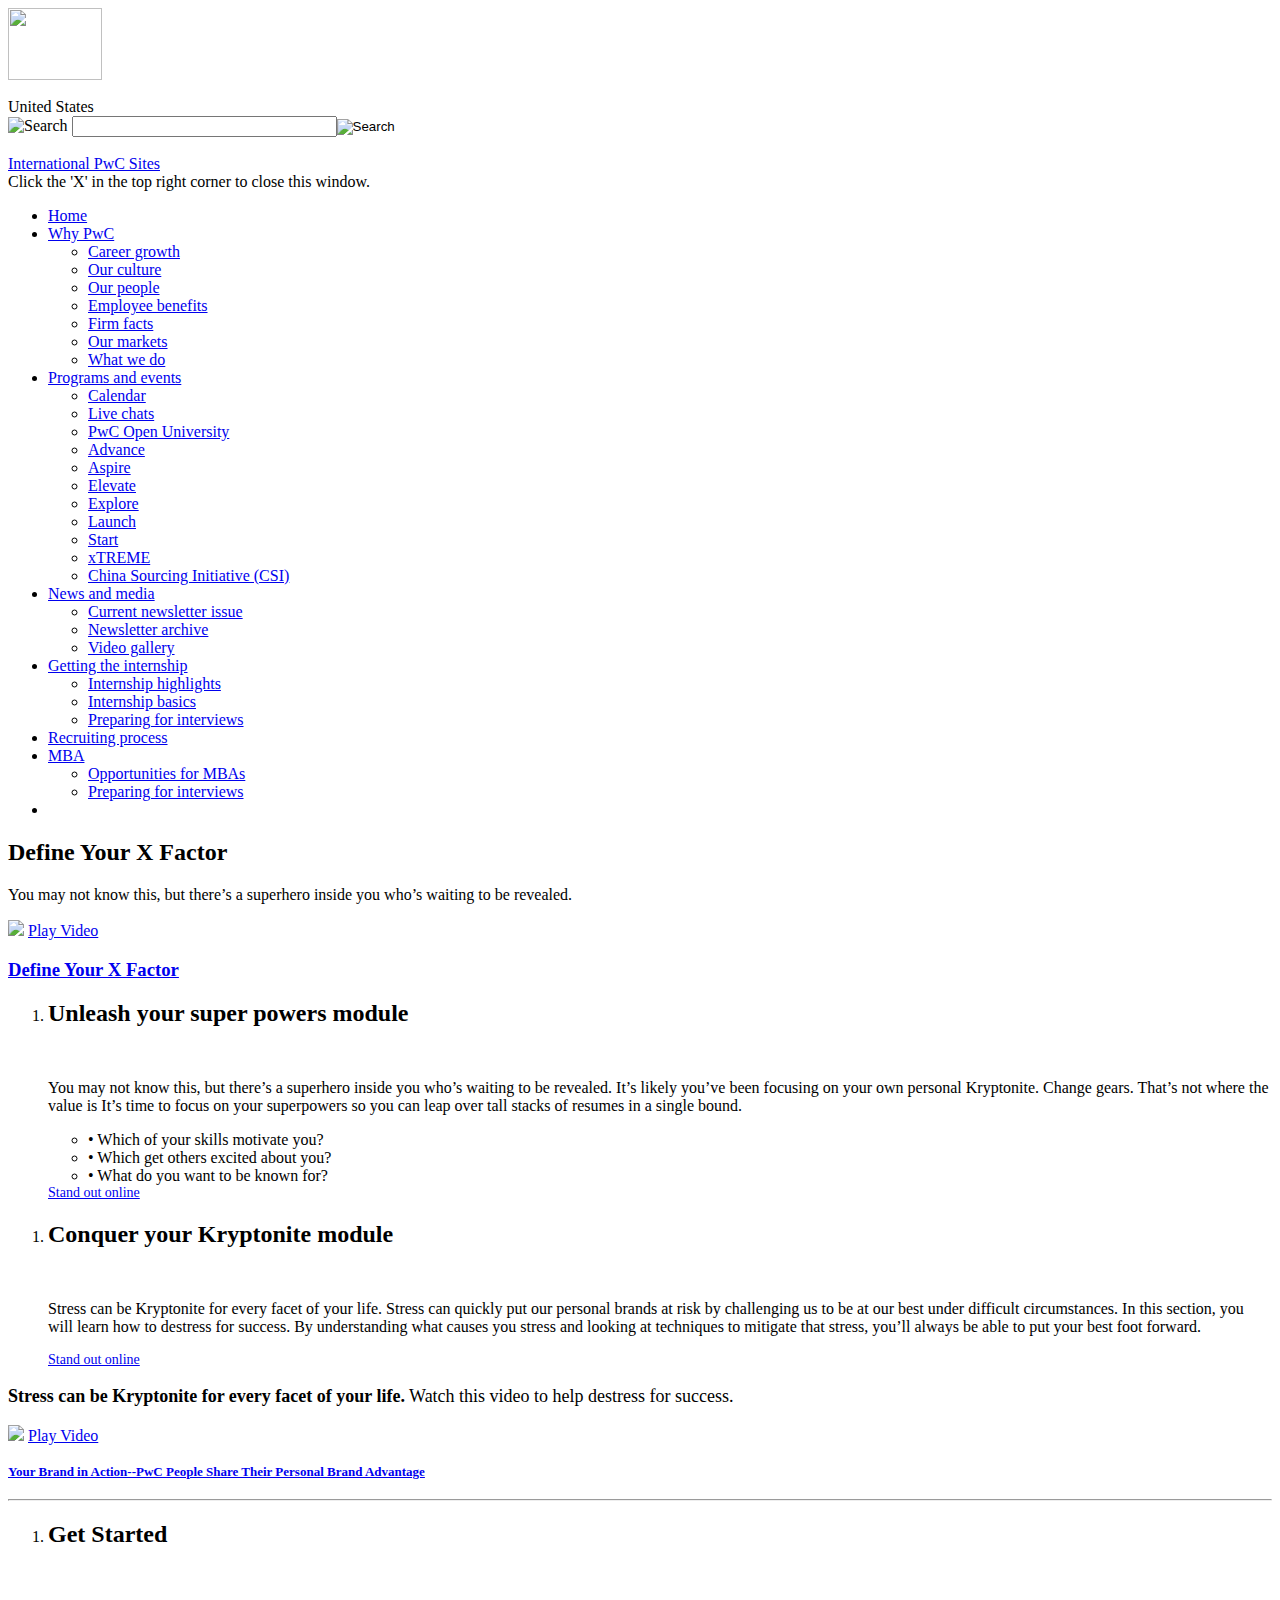
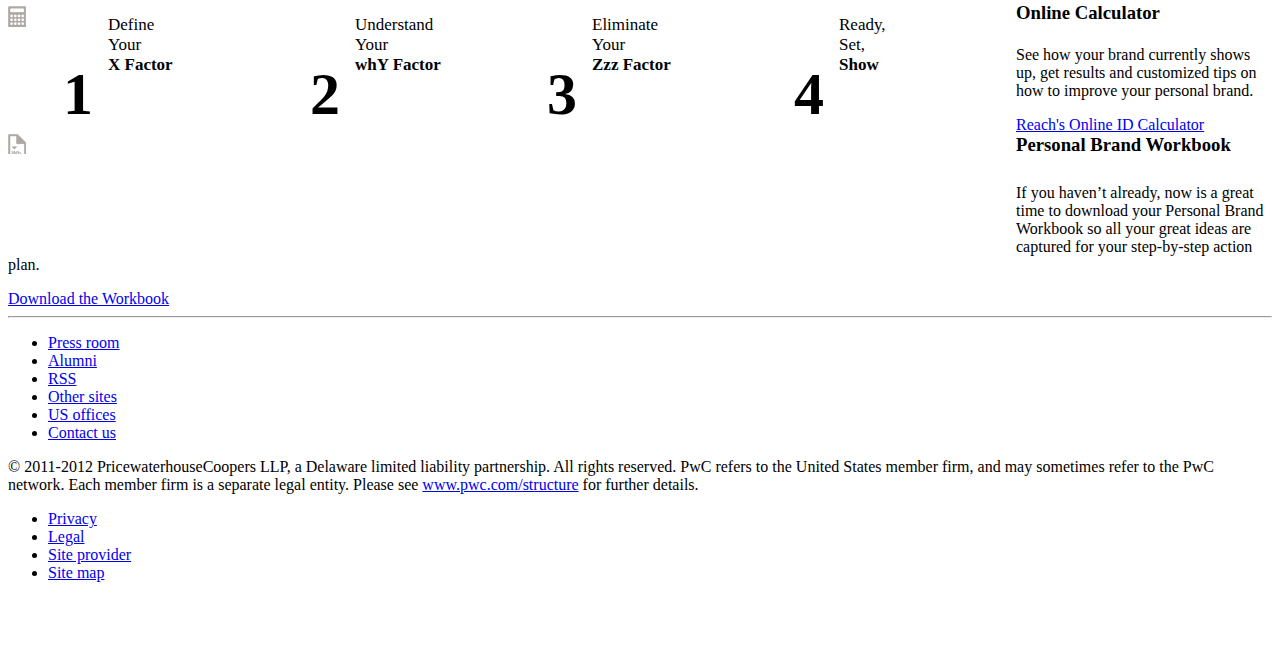
==== SITE/define-x-factor.html @ aba30173 "addign define x factor" ====
<!DOCTYPE html PUBLIC "-//W3C//DTD XHTML 1.0 Transitional//EN" "http://www.w3.org/TR/xhtml1/DTD/xhtml1-transitional.dtd">
<html xmlns="http://www.w3.org/1999/xhtml" xml:lang="en-us" lang="en-us">
<head>
	<title>PwC's careers site for students</title>
    <!-- Page Metadata -->
	<meta http-equiv="Content-Type" content="text/html; charset=utf-8" />
	<meta http-equiv="content-language" content="en-us" />
	<meta http-equiv="Last-Modified" content="Thu Dec 06 12:58:11 EST 2012" />
	<meta property="og:title" content="pwc tv"/>

	<meta property="og:type" content="article"/>
	<meta property="og:url" content="http://www.pwc.com/us/en/careers/campus/index.jhtml"/>
	<meta property="og:site_name" content="PwC"/>
	<meta property="og:description" content="PwC offers career opportunities leading to careers in accounting, tax and advisory."/>
        <meta name="robots" content="index,noarchive" />
	<meta name="keywords" content="PricewaterhouseCoopers,PwC,Price Waterhouse Coopers,accounting,MBA,internships,accounting jobs,tax jobs,advisory jobs" />
	<meta name="description" content="PwC offers career opportunities leading to careers in accounting, tax and advisory." />
	<meta name="author" content="PricewaterhouseCoopers" />
	<meta name="lifecyclevm" content="active" />
	<meta name="statevm" content="www.pwc.com/" />
	
	<meta name="lifecycleesi" content="active" />
	
		
			
		
	<meta name="clientvm" content="Mozilla/5.0 (Windows NT 6.1; WOW64) AppleWebKit/537.11 (KHTML, like Gecko) Chrome/23.0.1271.95 Safari/537.11" />
	<!-- ESI Mobile:  -->
	<link rel="apple-touch-icon-precomposed" sizes="144x144" href="http://www.pwc.com/en_US/gx/assets/image/apple-touch-icon-144x144-precomposed.png">
	<link rel="apple-touch-icon-precomposed" sizes="114x114" href="http://www.pwc.com/en_US/gx/assets/image/apple-touch-icon-114x114-precomposed.png">
	<link rel="apple-touch-icon-precomposed" sizes="72x72" href="http://www.pwc.com/en_US/gx/assets/image/apple-touch-icon-72x72-precomposed.png">
	<link rel="apple-touch-icon-precomposed" href="http://www.pwc.com/en_US/gx/assets/image/apple-touch-icon-precomposed.png">
	<meta name="pwcTitle" content="pwc tv" />
	<meta name="pwcReleaseDate" content="Mon Jan 04 00:00:00 EST 2010" />
	<meta name="pwcCountry" content="us" />
	<meta name="pwcGeo.default" content="us" />
	<meta name="pwcLocale" content="en_US" />
	<meta name="pwcLang" content="en" />
																																																																																																																																								
		<meta name="pwcService" content="ALLS" />
			<meta name="pwcInd" content="ALLI" />
	
	<meta name="pwcDB" content="careers" />
	<meta name="pwcDBDate1" content="" />
	<meta name="pwcDBDate2" content="" />
	<meta name="pwcContact" content="0" />
	<meta name="pwcGeo" content="US" />
	<meta name="pwcHideLevel" content="0,2" />
	<meta name="pwcViewAgent" content="" />
	<meta name="RVPFlag" content="1" id="RVPFlag" />
	<meta name="RVPTitle" content="PwC's careers site for students" id="RVPTitle" />
	<link rel="canonical" href="http://www.pwc.com/us/en/careers/campus/index.jhtml" />
	
		
			<link rel="stylesheet" type="text/css" href="http://www.pwc.com/en_GX/webadmin/assets/style/base.css" media="screen" />
			<link rel="stylesheet" type="text/css" href="http://www.pwc.com/en_GX/webadmin/assets/style/black.css" media="screen" />
						  <link rel="stylesheet" type="text/css" href="http://www.pwc.com/en_GX/webadmin/assets/style/removeright.css" media="screen" />
									  <link rel="stylesheet" type="text/css" href="http://www.pwc.com/en_GX/webadmin/assets/style/removeleft.css" media="screen" />
									  <link rel="stylesheet" type="text/css" href="http://www.pwc.com/en_GX/webadmin/assets/style/removeboth.css" media="screen" />
									<link rel="stylesheet" type="text/css" href="http://www.pwc.com/en_GX/webadmin/assets/style/print.css" media="print" />
											


	<!-- Fav Icon -->
	<link rel="icon" href="http://www.pwc.com/en_GX/webadmin/assets/image/favicon.ico" type="image/x-icon" />
	<link rel="shortcut icon" href="http://www.pwc.com/en_GX/webadmin/assets/image/favicon.ico" type="image/x-icon" />
	
	<!-- Javascript -->
	<script type="text/javascript" src="http://ajax.googleapis.com/ajax/libs/jquery/1.6.4/jquery.min.js"></script>
	<script type="text/javascript" src="http://www.pwc.com/en_US/us/assets/script/local.js"></script>
	<script type="text/javascript" src="http://www.pwc.com/en_GX/webadmin/assets/script/scripts.js"></script>
				
		<script type="text/javascript" src="http://www.pwc.com/en_GX/webadmin/assets/script/pwc-media.js"></script>

        <!-- Custom script, css and rss -->

<!-- Custom head tag code -->
        <script type="text/javascript">
<!--
  var _gaq = _gaq || [];
  _gaq.push(['_setAccount', 'UA-12492226-1']);
  _gaq.push(['_trackPageview']);
  _gaq.push(['_trackPageLoadTime']);

  (function() {
    var ga = document.createElement('script'); ga.type = 'text/javascript'; ga.async = true;
    ga.src = ('https:' == document.location.protocol ? 'https://ssl' : 'http://www') + '.google-analytics.com/ga.js';
    var s = document.getElementsByTagName('script')[0]; s.parentNode.insertBefore(ga, s);
  })();
-->
</script>
<link rel="stylesheet" type="text/css" href="http://www.pwc.com/us/en/assets/css/us.css" media="screen" />
<script src="http://www.pwc.com/gx/en/assets/script/detectmobilebrowsers.js" type="text/javascript"></script>
<script src="http://www.pwc.com/us/en/careers/pwctv/assets/mpwctv-banner.js" type="text/javascript"></script>
<link href="http://www.pwc.com/us/en/careers/pwctv/assets/mpwctv-banner.css" media="screen" rel="stylesheet" type="text/css"></link>

<script language="JavaScript" src="http://www.pwc.com/extweb/metrics/wrs.nsf/vwTrackPageJSURL/wrs_trackpage_uscareers_campus.js?OpenDocument"></script>

<style>
h1 {display:none;}
</style>
	<!-- Mobile viewport optimized: h5bp.com/viewport -->
	<meta name="viewport" content="width=device-width">

	<!-- main css -->
	<link rel="stylesheet" href="http://www.pwc.com/us/en/careers/campus/assets/css/screen.css">

	<!-- Plugin Styles -->
	<link rel="stylesheet" href="http://www.pwc.com/us/en/careers/campus/assets/css/plugins/jquery.fancybox.css">

	<!-- All JavaScript at the bottom, except this Modernizr build.
	     Modernizr enables HTML5 elements & feature detects for optimal performance.
	     Create your own custom Modernizr build: www.modernizr.com/download/ -->
	<script src="http://www.pwc.com/us/en/careers/campus/assets/js/libs/modernizr-2.5.3.min.js"></script>

</head>


<body id="pwcdesktop" onload="addscript();">

	

      
        <div id="wrapper">
            <!-- START Header -->
            <layout_html xmlns:esi="http://www.edge-delivery.org/esi/1.0">
<div id="header"><!-- START Header --><!-- Logo, country & languages -->
<div id="headerleft"><div id="headerlogo">
	<a href="http://www.pwc.com/us/en/">
		<img src="http://www.pwc.com/en_GX/webadmin/assets/image/pwclogo.gif" alt="" border="0" width="94" height="72" />
	</a>
</div></div>

<!-- Search -->
<div id="headerright">

	
	
		
	<div class="yui-skin-sam"><br/>
	<div id="searchbox">
	<form action="http://searchus.pwc.com" id="frmsearch" method="get" name="frmsearch">
	<div id="headercountry"><span>United States</span></div>
	<label for="searchfield"><img alt="Search" border="0" height="1" src="http://www.pwc.com/en_GX/webadmin/assets/image/tran.gif" width="1"/></label> <input accesskey="4" id="searchfield" name="q" onfocus="clearsearch(); return false;" onkeyup="showResult(this.value);" size="30" type="text" value=""/><a href="#" onclick="clearlivesearch(); return false;" title=""><img alt="" border="0" id="livesearchbutton" src="http://www.pwc.com/en_GX/webadmin/assets/image/tran.gif"/></a><input alt="Search" id="searchsubmit" name="searchsubmit" src="http://www.pwc.com/en_GX/webadmin/assets/image/searchsubmit.gif" type="image"/><br/>
	<a href="#" onclick="clearlivesearch(); return false;" title=""><img alt="" border="0" id="livesearchbutton" src="http://www.pwc.com/en_GX/webadmin/assets/image/tran.gif"/></a>
	<div id="livesearch"> </div>
	</form>
	</div>
	<br/>
	<div id="headerlang"><a accesskey="3" href="http://www.pwc.com/gx/en/site-index.jhtml" id="intllink">International PwC Sites</a></div>
	</div>
	<div id="popupclose">Click the 'X' in the top right corner to close this window.</div>
		

</div>

	
		
	<!-- Primary navigation --><noindex>
<div id="navblock">
    <ul id="nav">
	<li id="navselected"  class="navsingle nav0"><a  href="http://www.pwc.com/us/en/careers/campus/index.jhtml"   class="navstaticlink">Home</a>
	</li>
	<li class="navsingle nav1"><a  href="http://www.pwc.com/us/en/careers/campus/why-pwc/index.jhtml"  >Why PwC</a>
		<ul>
			<li><a  href="http://www.pwc.com/us/en/careers/campus/why-pwc/career-growth.jhtml"   >Career growth</a>
	</li>
			<li><a  href="http://www.pwc.com/us/en/careers/campus/why-pwc/our-culture.jhtml"   >Our culture</a>
	</li>
			<li><a  href="http://www.pwc.com/us/en/careers/campus/why-pwc/our-people.jhtml"   >Our people</a>
	</li>
			<li><a  href="http://www.pwc.com/us/en/careers/campus/why-pwc/employee-benefits.jhtml"   >Employee benefits</a>
	</li>
			<li><a  href="http://www.pwc.com/us/en/careers/campus/why-pwc/firm-facts.jhtml"   >Firm facts</a>
	</li>
			<li><a  href="http://www.pwc.com/us/en/careers/campus/why-pwc/markets.jhtml"   >Our markets</a>
	</li>
			<li><a  href="http://www.pwc.com/us/en/careers/campus/why-pwc/what-we-do.jhtml"   >What we do</a>
			</li>
		</ul>
        </li>
	<li class="nav2"><a  href="http://www.pwc.com/us/en/careers/campus/programs-events/index.jhtml"  >Programs and events</a>
		<ul class="navcol1">
			<li><a  href="http://www.pwc.com/us/en/careers/campus/programs-events/calendar.jhtml"   >Calendar</a>
	</li>
			<li><a  href="http://www.pwc.com/us/en/careers/campus/programs-events/live-chat.jhtml"   >Live chats</a>
	</li>
			<li><a  href="http://www.pwc.com/us/en/careers/campus/programs-events/pwc-open-university.jhtml"   >PwC Open University</a>
	</li>
			<li><a  href="http://www.pwc.com/us/en/careers/campus/internships/index.jhtml"   >Advance</a>
	</li>
			<li><a  href="http://www.pwc.com/us/en/careers/pwctv/joining/what-we-look-for-in-a-candidate/personal-brand-experience/index.jhtml"   >Aspire</a>
	</li>
			<li><a  href="http://www.pwc.com/us/en/careers/campus/programs-events/elevate.jhtml"   >Elevate</a>
	</li>
</ul>
<ul class="navcol2">
			<li><a  href="http://www.pwc.com/us/en/careers/campus/programs-events/explore.jhtml"   >Explore</a>
	</li>
			<li><a  href="http://www.pwc.com/us/en/careers/campus/programs-events/launch.jhtml"   >Launch</a>
	</li>
			<li><a  href="http://www.pwc.com/us/en/careers/campus/programs-events/start.jhtml"   >Start</a>
	</li>
			<li><a  href="http://www.pwc.com/us/en/careers/campus/programs-events/xtreme.jhtml"   >xTREME</a>
	</li>
			<li><a  href="http://www.pwc.com/us/en/careers/campus/programs-events/china-sourcing-initiative.jhtml"   >China Sourcing Initiative (CSI)</a>
			</li>
		</ul>
        </li>
	<li class="navsingle nav3"><a  href="http://www.pwc.com/us/en/careers/campus/news-media/index.jhtml"  >News and media</a>
		<ul>
			<li><a  href="http://www.pwc.com/us/en/careers/campus/news-media/newsletter.jhtml"   >Current newsletter issue</a>
	</li>
			<li><a  href="http://www.pwc.com/us/en/careers/campus/news-media/newsletter-archive.jhtml"   >Newsletter archive</a>
	</li>
			<li><a  href="http://www.youtube.com/user/PwCUSCareers/videos"  target="_blank"   >Video gallery</a>
			</li>
		</ul>
        </li>
	<li class="navsingle nav4"><a  href="http://www.pwc.com/us/en/careers/campus/internships/index.jhtml"  >Getting the internship</a>
		<ul>
			<li><a  href="http://www.pwc.com/us/en/careers/campus/internships/internship-highlights.jhtml"   >Internship highlights</a>
	</li>
			<li><a  href="http://www.pwc.com/us/en/careers/campus/internships/internship-basics.jhtml"   >Internship basics</a>
	</li>
			<li><a  href="http://www.pwc.com/us/en/careers/campus/internships/interview-preparation.jhtml"   >Preparing for interviews</a>
			</li>
		</ul>
        </li>
	<li class="navsingle nav5"><a  href="http://www.pwc.com/us/en/careers/campus/recruiting/index.jhtml"   class="navstaticlink">Recruiting process</a>
	</li>
	<li class="navsingle nav6"><a  href="http://www.pwc.com/us/en/careers/campus/mba/index.jhtml"  >MBA</a>
		<ul>
			<li><a  href="http://www.pwc.com/us/en/careers/campus/mba/opportunities.jhtml">Opportunities for MBAs</a>
	</li>
			<li><a  href="http://www.pwc.com/us/en/careers/campus/internships/interview-preparation.jhtml"   >Preparing for interviews</a>
			</li>
		</ul>
        </li>
  <li class="navspace"></li>
    </ul>
</div>
<div id="navbaseline"></div>
</noindex> <!-- END Header -->
</div>
<!-- STYLES FOR PERSONAL BRAND-->


<link rel="stylesheet" type="text/css" href="assets/css/personal_brand_styles.css" media="screen" />


<!-- END STYLES FOR PERSONAL BRAND-->
            <!-- END Header -->        
            <div id="container">
                <!-- START page container -->
                <div class="column" id="center">
                    <!-- START Content column -->
                    <h1>pwc tv</h1>                
                      
                    <!-- START Body area --> 
				<div class="byLine"></div>
				<div id="main-container" role="main" class="clearfix">

				<section id="pagetitle" class="content-section career-growth">
					<h2>Define Your X Factor</h2>
					<p>You may not know this, but there’s a superhero inside you who’s waiting to be revealed.</p>
				</section>
				<!-- Start Main Left Content Well -->
				<div id="main-content">

					<section id="career-video" class="content-section videos-grid feature-video">
						<div class="col col-3 col-orange last">
							<div class="thumb-holder">
								<img src="http://img.youtube.com/vi/SBlpumrRzz8/hqdefault.jpg">
								<a class="btn-play fancybox-media" href="http://www.youtube.com/watch?v=SBlpumrRzz8">Play Video</a>
							</div>
							<div class="title">
								<h3><a class="fancybox-media" href="http://www.youtube.com/watch?v=SBlpumrRzz8">Define Your X Factor</a></h3>
							</div>
						</div>
					</section>

					<section id="super-powers" class="content-section grid-list">
						<ol>
							<li>
								<div class="col col-red-orange">
									<div class="heading">
										<h2>Unleash your super powers module</h2>
										<a style="color:#fff" class="more-maroon-link" href="#"><span style="color:#fff"  class="learn-more">Learn More</span></a>
									</div>
								</div>
								<div class="col col-2 col-lt-grey">
									<div class="inner-content">
										<p> You may not know this, but there’s a superhero inside you who’s waiting to be revealed. It’s likely you’ve been focusing on your own personal Kryptonite.  Change gears.  That’s not where the value is  It’s time to focus on your superpowers so you can leap over tall stacks of resumes in a single bound.</p>

										<ul class="super-powers-ul">
											<li>&bull; Which of your skills motivate you?</li>
											<li>&bull; Which get others excited about you?</li>
											<li>&bull; What do you want to be known for?</li>
										</ul>
										<a class="more-maroon-link" href="#"><span class="learn-more">Stand out online</span></a>
									</div>
								</div>
							</li>
						</ol>
					</section><!--end section-->

					<section id="kryptonite" class="content-section grid-list">
						<ol>
							<li>
								<div class="col col-orange">
									<div class="heading">
										<h2>Conquer your Kryptonite module</h2>
										<a style="color:#fff" class="more-maroon-link" href="#"><span style="color:#fff"  class="learn-more">Learn More</span></a>
									</div>
								</div>
								<div class="col col-2 col-lt-grey">
									<div class="inner-content">
										<p>Stress can be Kryptonite for every facet of your life. Stress can quickly put our personal brands at risk by challenging us to be at our best under difficult circumstances. In this section, you will learn how to destress for success. By understanding what causes you stress and looking at techniques to mitigate that stress, you’ll always be able to put your best foot forward.</p>
										<a class="more-maroon-link" href="#"><span class="learn-more">Stand out online</span></a>
									</div>
								</div>
							</li>
						</ol>
					</section><!--end section-->

					<section id="videos" class="content-section videos-grid">
						<div class="col">
							<div class="video-inner-cont">
								<p><strong>Stress can be Kryptonite for every facet of your life.</strong> Watch this video to help destress for success.</p>
							</div>
						</div>
						<div class="col col-2 col-red-orange video-container last">
							<div class="thumb-holder">
								<img src="http://img.youtube.com/vi/Aokm44Sw2dw/hqdefault.jpg">
								<a class="btn-play fancybox-media" href="http://www.youtube.com/watch?v=Aokm44Sw2dw">Play Video</a>
							</div>
							<div class="title">
								<h3><a style="font-size:13px" href="http://www.youtube.com/watch?v=Aokm44Sw2dw">Your Brand in Action--PwC People Share Their Personal Brand Advantage</a></h3>
							</div>
						</div>
					</section><!-- end .content-section -->

					<div class="hr-solid"><hr /></div>

					<section id="get-started" class="content-section grid-list">
						<ol>
							<li>
								<div class="col col-pink">
									<div class="heading">
										<h2>Get Started</h2>
										<a style="color:#fff" class="more-maroon-link" href="#"><span style="color:#fff" class="learn-more">Learn More</span></a>
									</div>
								</div>
								<div class="col col-2">
									<div class="block top-left col-red-orange">
										<div class="block-content">
											<h3 class="block-header">1</h3>
											<p class="sub-head">Define<br/>Your<br/> <strong>X Factor</strong></p>
											<span>Step 1 ></span>
										</div>
									</div><!--end block-->
									<div class="block top-right col-orange">
										<div class="block-content">
											<h3 class="block-header">2</h3>
											<p class="sub-head">Understand<br/>Your<br/> <strong>whY Factor</strong></p>
											<span>Step 2 ></span>
										</div>
									</div><!--end block-->
									<div class="block bot-left col-red">
										<div class="block-content">
											<h3 class="block-header">3</h3>
											<p class="sub-head">Eliminate<br/>Your<br/><strong>Zzz Factor</strong></p>
											<span>Step 3 ></span>
										</div>
									</div><!--end block-->
									<div class="block bot-right col-maroon">
										<div class="block-content">
											<h3 class="block-header">4</h3>
											<p class="sub-head">Ready,<br/>Set,<br/><strong>Show</strong></p>
											<span>Step 4 ></span>
										</div>
									</div><!--end block-->
								</div><!--end col-2-->
							</li>
						</ol>
					</section><!--end section-->

				</div><!-- end #main-content -->
				<!-- End Main Left Content Well -->

				<!-- Start Right Side Content Well -->
				<div id="side-content">
					<!--Event snippet-->
                    <pwc_snippet path="http://www.pwc.com/us/en/careers/campus/fragments/events-snippet.jhtml"></pwc_snippet> 
                    <!-- end .content-section -->
                   <!--Event snippet-->
                    <pwc_snippet path="http://www.pwc.com/us/en/careers/campus/fragments/our-people-snippet.jhtml"></pwc_snippet> 
                    
                   <section class="content-section" id="online-calc">
						<div class="heading">
							<h3>Online Calculator</h3>
						</div>
						<div class="fact">
							<p>See how your brand currently shows up, get results and customized tips on how to improve your personal brand.</p>
						</div>
						<div class="section-footer">
							<a class="more-maroon-link" href="http://www.pwc.com/us/en/careers/campus/why-pwc/firm-facts.jhtml" title="See more facts">Reach's Online ID Calculator</a>
						</div>
					</section> <!-- end .content-section -->

					 <section class="content-section" id="perssonal-brand-workbook">
						<div class="heading">
							<h3>Personal Brand Workbook</h3>
						</div>
						<div class="fact">
							<p>If you haven’t already, now is a great time to download your Personal Brand Workbook so all your great ideas are captured for your step-by-step action plan.</p>
						</div>
						<div class="section-footer">
							<a class="more-maroon-link" href="http://www.pwc.com/us/en/careers/campus/why-pwc/firm-facts.jhtml" title="See more facts">Download the Workbook </a>
						</div>
					</section> <!-- end .content-section -->

				</div><!-- end #side-content -->
				<!-- End Right Side Content Well -->

				<div class="hr-solid"><hr /></div>
			</div><!-- end #main-container -->


<!-- Add fancyBox main JS -->
	<script src="http://www.pwc.com/us/en/careers/campus/assets/js/plugins/jquery.fancybox.js?v=2.0.6"></script>
	<!-- Add Media helper (this is optional) -->
	<script src="http://www.pwc.com/us/en/careers/campus/assets/js/plugins/helpers/jquery.fancybox-media.js?v=1.0.0"></script>

	<!-- Carousel Plugin -->
	<script src="http://www.pwc.com/us/en/careers/campus/assets/js/plugins/jquery.bxSlider.js"></script>

	<script src="http://www.pwc.com/us/en/careers/campus/assets/js/plugins.js"></script>
	<script src="http://www.pwc.com/us/en/careers/campus/assets/js/script.js"></script>
	<!-- end scripts -->

	<!-- Asynchronous Google Analytics snippet. Change UA-XXXXX-X to be your site's ID.
	     mathiasbynens.be/notes/async-analytics-snippet -->
	<script>
	<!--  var _gaq=[['_setAccount','UA-XXXXX-X'],['_trackPageview']];
	  (function(d,t){var g=d.createElement(t),s=d.getElementsByTagName(t)[0];
	  g.src=('https:'==location.protocol?'//ssl':'//www')+'.google-analytics.com/ga.js';
	  s.parentNode.insertBefore(g,s)}(document,'script'));
-->
	</script>

<script type="text/javascript">
<!--
wrs_trackpage("WT.cg_n=US Careers Campus Homepage")
-->
</script> 
                    <!-- END Body area -->
                </div>
            </div>        
            <layout_html xmlns:esi="http://www.edge-delivery.org/esi/1.0">
	<!-- Footer navigation band --> 
	
		
		<div id="footer-wrapper">
			<div id="footer">    <ul id="footernav">





        <li class="nav1"><a     href="http://www.pwc.com/us/en/press-releases/index.jhtml">Press room</a></li>




        <li class="nav2"><a     href="http://www.pwc.com/us/en/alumni/index.jhtml">Alumni</a></li>




        <li class="nav3"><a     href="http://www.pwc.com/us/en/rss/index.jhtml">RSS</a></li>




        <li class="nav4"><a     href="http://www.pwc.com/us/en/about-us/pwc-sites-of-interest.jhtml">Other sites</a></li>




        <li class="nav5"><a    target="_blank"   href="http://www.pwc.com/gx/en/office-locations/usa-by-state.jhtml">US offices</a></li>




        <li class="nav6"><a     href="http://www.pwc.com/en_GX/webadmin/forms/contactUs.jhtml?CIF=CU&localeOverride=en_US&C=US&L=en">Contact us</a></li>









</ul></div>
			<div id="footerlinks">&#169;&#160;2011-2012 PricewaterhouseCoopers LLP, a Delaware limited liability partnership. All rights reserved. PwC refers to the United States member firm, and may sometimes refer to the PwC network. Each member firm is a separate legal entity. Please see <a href="http://www.pwc.com/structure">www.pwc.com/structure</a> for further details.    <ul>

















        <li class="nav7"><a    target="_blank"   href="http://www.pwc.com/gx/en/site-information/index.jhtml">Privacy</a></li>




        <li class="nav8"><a     href="http://www.pwc.com/us/en/site/legal.jhtml">Legal</a></li>




        <li class="nav9"><a     href="http://www.pwc.com/us/en/site/provider.jhtml">Site provider</a></li>




        <li class="nav10"><a     href="http://www.pwc.com/us/en/site/map.jhtml">Site map<br /><br /><br /></a></li>

</ul></div>
		</div>
		<!-- Country selector box --> 
		<br clear="all"/> 
		<div id="intllayer"> </div>
		
        </div>        
        
      <div style=" display: none;">  <script type="text/javascript">
<!--
    __compete_code = 'b969edeb736d473edef59f7ea48772b5';
    (function () {
        var s = document.createElement('script'),
            d = document.getElementsByTagName('head')[0] ||
                document.getElementsByTagName('body')[0],
            t = 'https:' == document.location.protocol ? 
                'https://c.compete.com/bootstrap/' : 
                'http://c.compete.com/bootstrap/';
        s.src = t + __compete_code + '/bootstrap.js';
        s.type = 'text/javascript';
        s.async = 'async'; 
        if (d) { d.appendChild(s); }
    }());
-->
</script> <script type="text/javascript">

<!-- Crazy Egg code
setTimeout(function(){var a=document.createElement("script");
var b=document.getElementsByTagName('script')[0];
a.src=document.location.protocol+"//dnn506yrbagrg.cloudfront.net/pages/scripts/0012/0720.js?"+Math.floor(new Date().getTime()/3600000);
a.async=true;a.type="text/javascript";b.parentNode.insertBefore(a,b)}, 1);
-->
</script> <script type="text/javascript">
<!--
(function(){var ff=document.createElement('script');ff.type='text/javascript';ff.async=true;ff.src=('https:'==document.location.protocol?'https':'http')+'://liveviewer.ez.no/statjs/sst-81-771466412/stat.js';var s=document.getElementsByTagName('script')[0];s.parentNode.insertBefore(ff,s);})();
-->
</script></div>

</body>

</html>
---- SITE/assets/css/personal_brand_styles.css ----
#main-container #pagetitle.personal-brand{
	width:100%;
	padding:0px;
}
#main-container #pagetitle.get-started{
	width:100%;
	padding:0px;
}

#pagetitle.personal-brand .hero-wrap{
	background:url(../img/pb13-photoheaders-gavin-b.jpg) no-repeat;
	color:#fff;
}
#pagetitle.get-started .hero-wrap{
	background:url(../img/pb13-photoheaders-helen-b.jpg) no-repeat;
	color:#fff;
}
#main-container #pagetitle .hero-wrap p{
	color:#fff;	
}
#main-container #pagetitle .hero-wrap h2{
	color:#fff;	
}
#personal-brand-main-hero{
	padding: 25px 20px 20px 20px;
	min-height: 230px;
}
#main-container #pagetitle #personal-brand-main-hero p{
	width:500px;
}
#main-container .block{
	float: left;
	width: 237px;
}
#main-container .block.top-left{
	margin: 0px 5px 10px 0px;
}
#main-container .block.top-right{
	margin: 0px 0px 10px 5px;
}
#main-container .block.bot-left{
	margin: 0px 5px 0px 0px;
}
#main-container .block.bot-right{
	margin: 0px 0px 0px 5px;
}

.block p{
	padding: 0 15px !important;
}
.block span{
	color:#fff;
	font-weight: 100;
}
.block-content p.sub-head{
	padding-top: 15px !important;
	font-size: 17px !important;
}
.block-header{
	font-size: 60px;
	float: left;
	height: 120px;
	padding:0 15px;
}
span.learn-more{
	font-weight: 100;
	font-size: 14px;
}
#main-container .video-inner-cont p{
	font-size: 18px;
	font-family: georgia, serif;
}
#center #main-container .videos-grid{
	height:100%;
}

#center #main-container #side-content #online-calc .heading h3{
	background: url(../img/icon_sprite.png) no-repeat 0 -25px;
	height: 25px;
}
#center #main-container #side-content #perssonal-brand-workbook .heading h3{
	background: url(../img/icon_sprite.png) no-repeat 0 0px;
	height: 20px;
	margin: 0 0 30px 0;
}
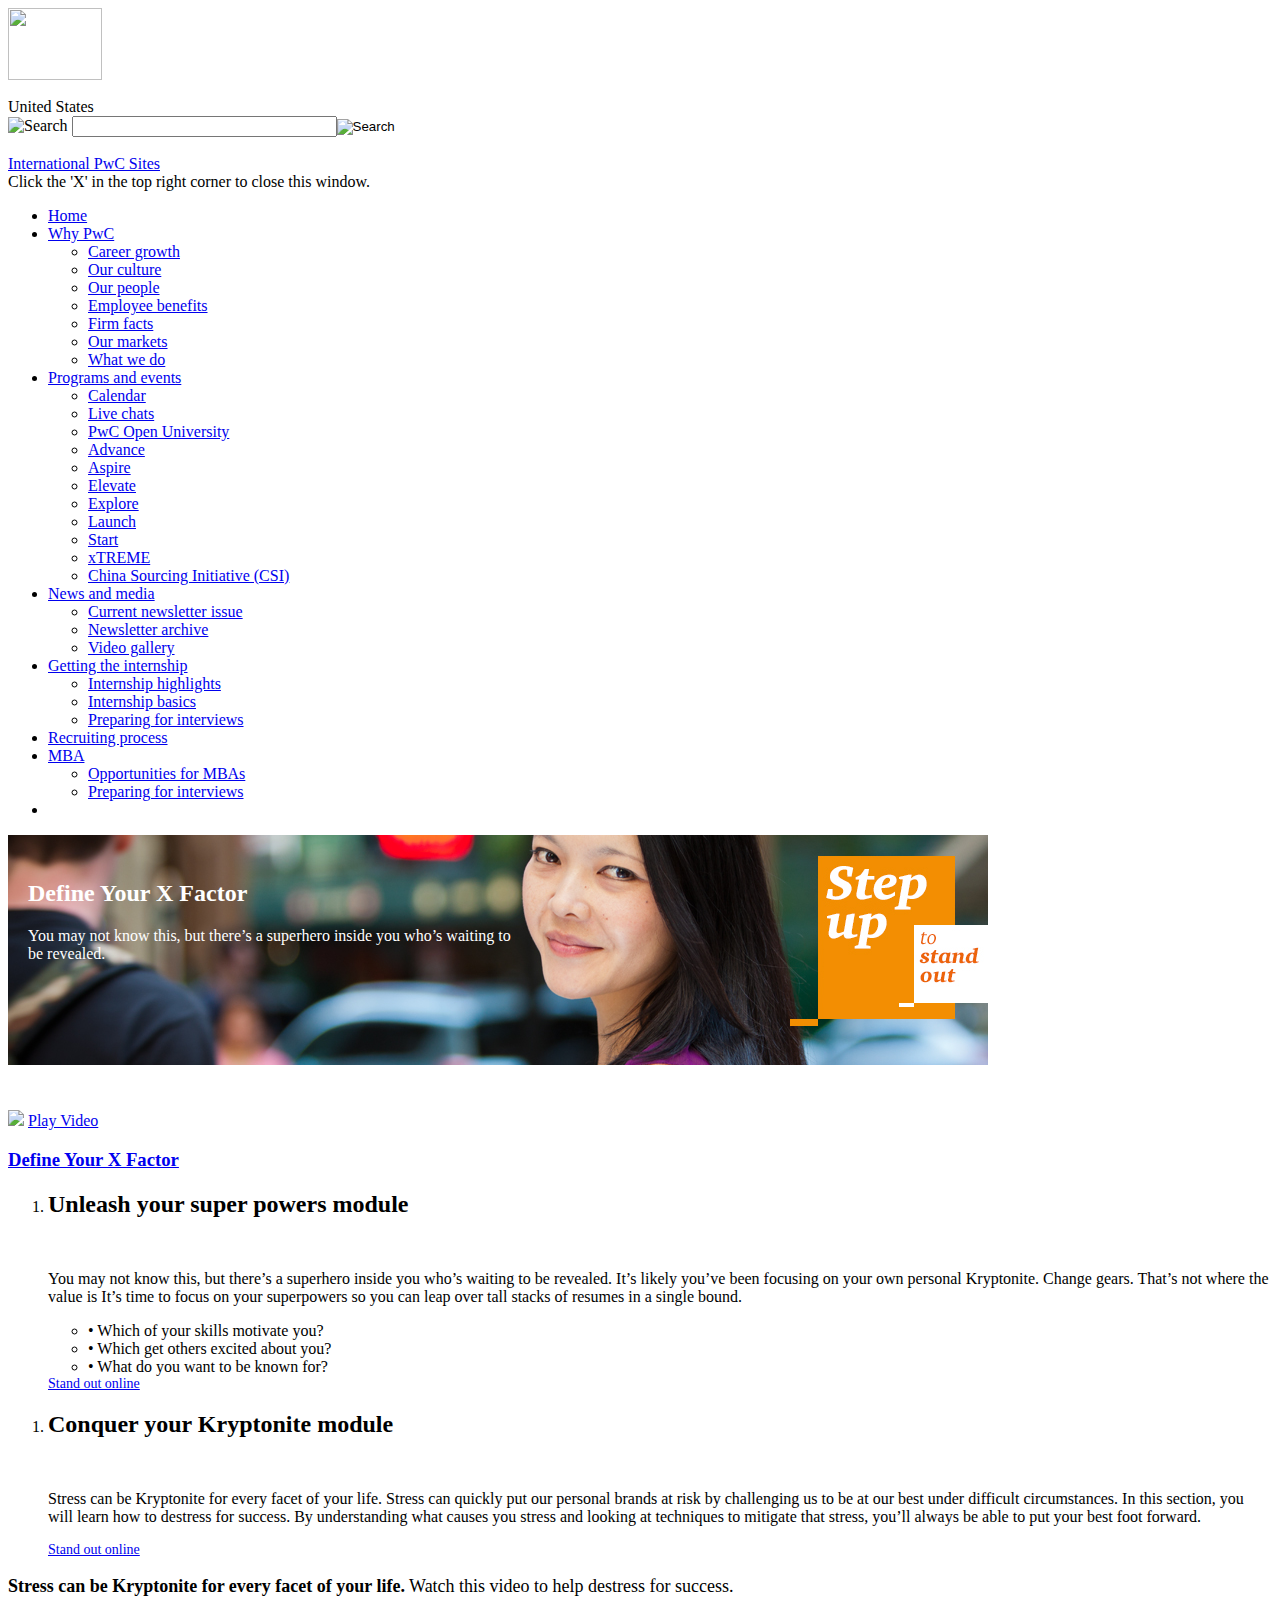
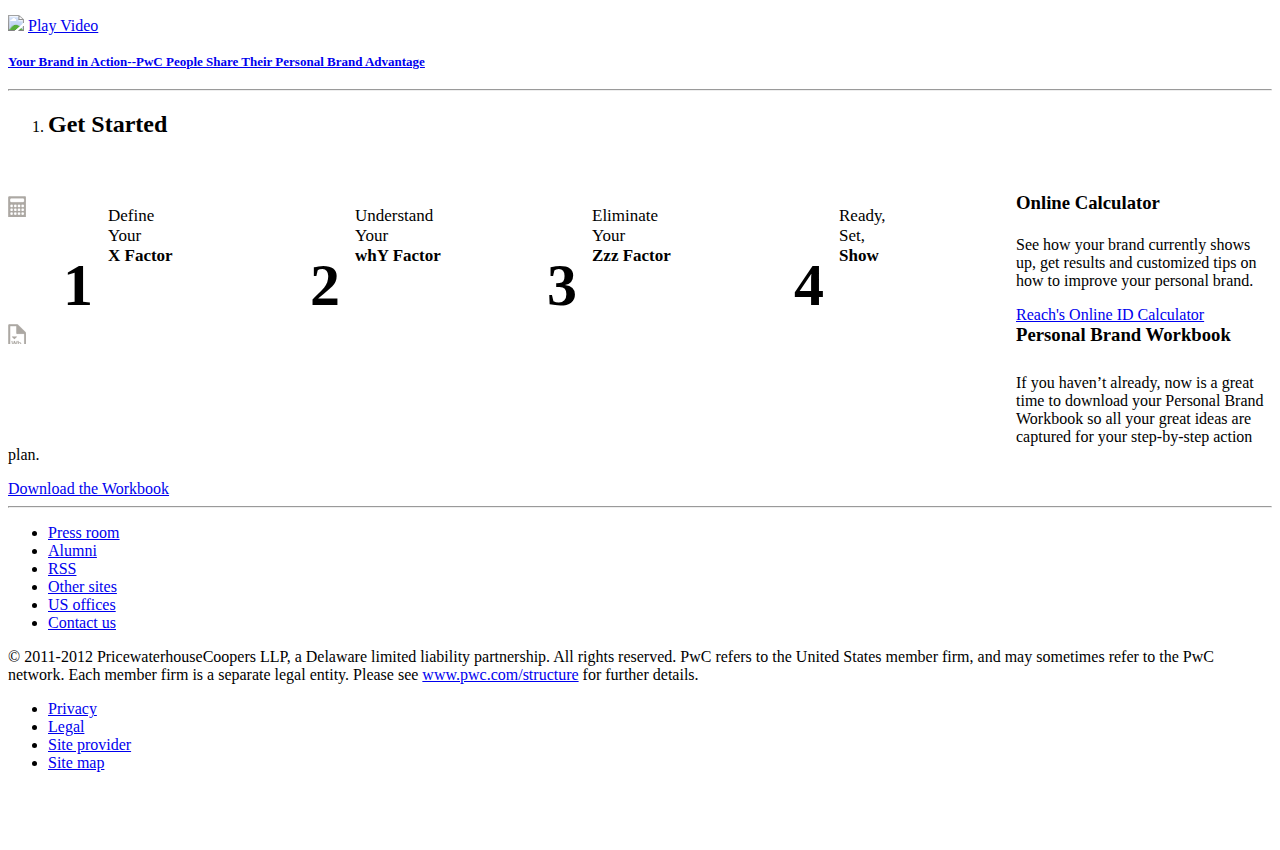
==== commit 95390f79: "added header divs to all pages" ====
--- a/SITE/define-x-factor.html
+++ b/SITE/define-x-factor.html
@@ -262,9 +262,13 @@
 				<div class="byLine"></div>
 				<div id="main-container" role="main" class="clearfix">
 
-				<section id="pagetitle" class="content-section career-growth">
-					<h2>Define Your X Factor</h2>
-					<p>You may not know this, but there’s a superhero inside you who’s waiting to be revealed.</p>
+				<section id="pagetitle" class="content-section x-factor">
+					<div class="hero-wrap">
+						<div id="main-hero-content">
+							<h2>Define Your X Factor</h2>
+							<p>You may not know this, but there’s a superhero inside you who’s waiting to be revealed.</p>
+						</div><!-- end #main-hero-content -->
+					</div><!--end hero-wrap-->
 				</section>
 				<!-- Start Main Left Content Well -->
 				<div id="main-content">
@@ -392,11 +396,15 @@
 
 				<!-- Start Right Side Content Well -->
 				<div id="side-content">
-					<!--Event snippet-->
-                    <pwc_snippet path="http://www.pwc.com/us/en/careers/campus/fragments/events-snippet.jhtml"></pwc_snippet> 
-                    <!-- end .content-section -->
-                   <!--Event snippet-->
-                    <pwc_snippet path="http://www.pwc.com/us/en/careers/campus/fragments/our-people-snippet.jhtml"></pwc_snippet> 
+					<section class="content-section" id="pwc-events">
+						<!--Event snippet-->
+                    	<pwc_snippet path="http://www.pwc.com/us/en/careers/campus/fragments/events-snippet.jhtml"></pwc_snippet> 
+                    	<!-- end .content-section -->
+                	</section>
+                	<section class="content-section" id="our-people">
+                   		<!--Event snippet-->
+                    	<pwc_snippet path="http://www.pwc.com/us/en/careers/campus/fragments/our-people-snippet.jhtml"></pwc_snippet> 
+                    </section>
                     
                    <section class="content-section" id="online-calc">
 						<div class="heading">
--- a/SITE/assets/css/personal_brand_styles.css
+++ b/SITE/assets/css/personal_brand_styles.css
@@ -1,17 +1,56 @@
 #main-container #pagetitle.personal-brand{
 	width:100%;
 	padding:0px;
+}
+#pagetitle.personal-brand .hero-wrap{
+	background:url(../img/pb13-photoheaders-gavin-b.jpg) no-repeat;
+	color:#fff;
 }
 #main-container #pagetitle.get-started{
 	width:100%;
 	padding:0px;
 }
-
-#pagetitle.personal-brand .hero-wrap{
-	background:url(../img/pb13-photoheaders-gavin-b.jpg) no-repeat;
+#pagetitle.get-started .hero-wrap{
+	background:url(../img/pb13-photoheaders-helen-b.jpg) no-repeat;
 	color:#fff;
 }
-#pagetitle.get-started .hero-wrap{
+#main-container #pagetitle.z-factor{
+	width:100%;
+	padding:0px;
+}
+#pagetitle.z-factor .hero-wrap{
+	background:url(../img/pb13-photoheaders-helen-b.jpg) no-repeat;
+	color:#fff;
+}
+#main-container #pagetitle.x-factor{
+	width:100%;
+	padding:0px;
+}
+#pagetitle.x-factor .hero-wrap{
+	background:url(../img/pb13-photoheaders-helen-b.jpg) no-repeat;
+	color:#fff;
+}
+#main-container #pagetitle.ready-set-show{
+	width:100%;
+	padding:0px;
+}
+#pagetitle.ready-set-show .hero-wrap{
+	background:url(../img/pb13-photoheaders-helen-b.jpg) no-repeat;
+	color:#fff;
+}
+#main-container #pagetitle.stand-out{
+	width:100%;
+	padding:0px;
+}
+#pagetitle.stand-out .hero-wrap{
+	background:url(../img/pb13-photoheaders-helen-b.jpg) no-repeat;
+	color:#fff;
+}
+#main-container #pagetitle.understand-why{
+	width:100%;
+	padding:0px;
+}
+#pagetitle.understand-why .hero-wrap{
 	background:url(../img/pb13-photoheaders-helen-b.jpg) no-repeat;
 	color:#fff;
 }
@@ -21,11 +60,11 @@
 #main-container #pagetitle .hero-wrap h2{
 	color:#fff;	
 }
-#personal-brand-main-hero{
+#main-hero-content{
 	padding: 25px 20px 20px 20px;
 	min-height: 230px;
 }
-#main-container #pagetitle #personal-brand-main-hero p{
+#main-container #pagetitle #main-hero-content p{
 	width:500px;
 }
 #main-container .block{
@@ -82,4 +121,40 @@
 	background: url(../img/icon_sprite.png) no-repeat 0 0px;
 	height: 20px;
 	margin: 0 0 30px 0;
+}
+#col-2-vid-a.col, #col-2-vid-b.col{
+	width:480px;
+}
+#center #main-container #col-2-vid-a a.btn-play, #center #main-container #col-2-vid-b a.btn-play{
+	background: url('../img/play_sprite.png') 50% 0px no-repeat;
+}
+
+#center #main-container #col-2-vid-a a:hover.btn-play, #center #main-container #col-2-vid-b a:hover.btn-play {
+  	background: url('../img/play_sprite.png') 50% -360px no-repeat;
+}
+.icw-col{
+	 float: left;
+	 width:50%;
+}
+.heading-video h2{
+	font-size: 40px;
+	line-height: 38px;
+	margin: 0 0 40px;
+	padding: 30px 20px;
+}
+#three-vid{
+	margin:-22px 0 0 0!important;
+}
+.three-video-wrap{
+	clear: left;
+	padding: 10px 0 0 0;
+}
+h3.online-id{
+	font-size: 18px;
+	font-family: georgia, serif !important;
+	font-style: italic !important;
+	margin: 10px 0 0 0
+}
+p.online-id{
+	padding: 0px !important;
 }